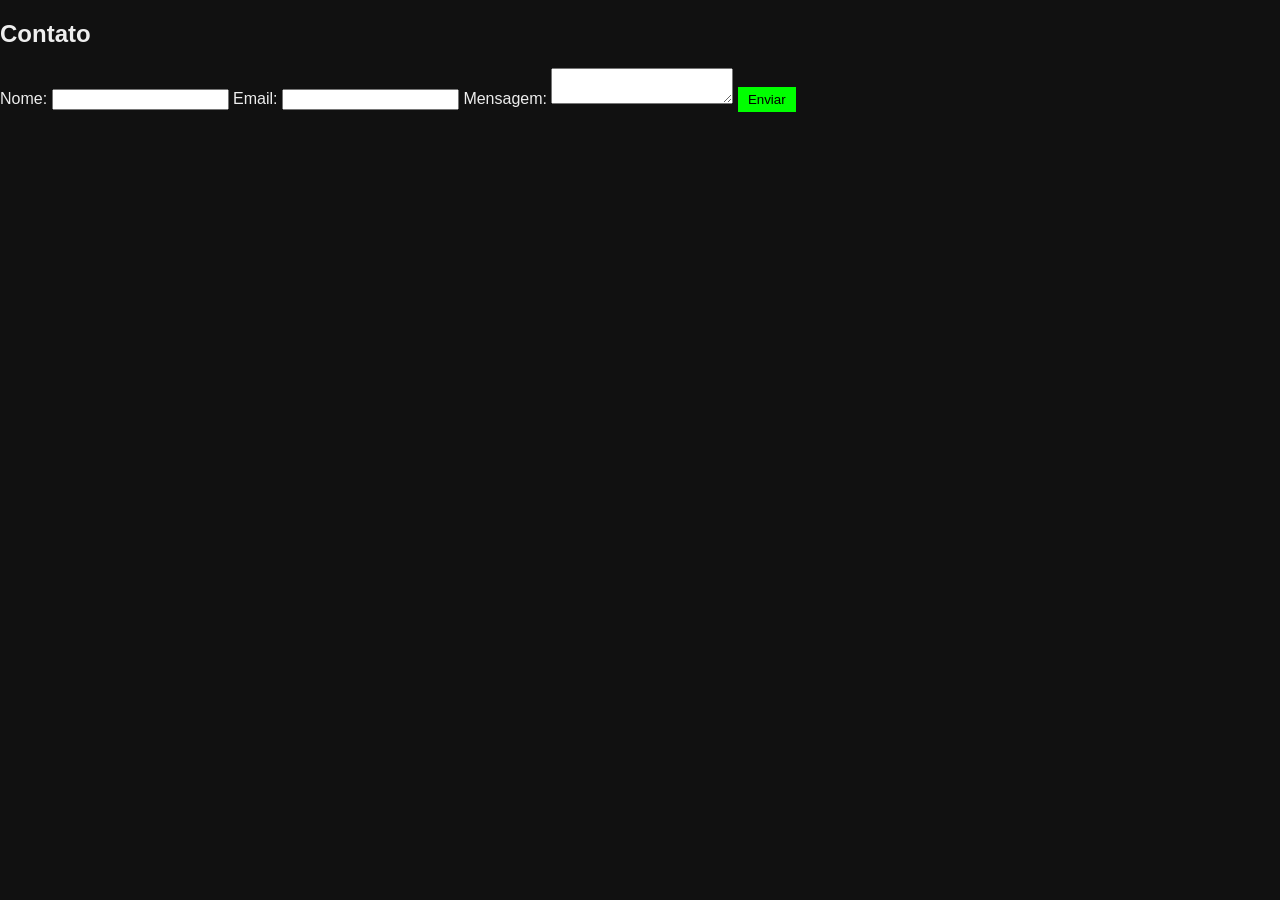
==== contato.html @ fbd82684 "primeiro upload do site" ====
<!DOCTYPE html>
<html lang="pt-br">
<head>
  <meta charset="UTF-8">
  <title>Sobre mim - Michel André</title>
  <link rel="stylesheet" href="style.css">
  <script src="script.js" defer></script>
</head>

<main>
  <h2>Contato</h2>
  <form id="contatoForm">
    <label>Nome:</label>
    <input type="text" id="nome" required>
    
    <label>Email:</label>
    <input type="email" id="email" required>
    
    <label>Mensagem:</label>
    <textarea id="mensagem" required></textarea>
    
    <button type="submit">Enviar</button>
  </form>
</main>
---- style.css ----
body {
  font-family: Arial, sans-serif;
  background-color: #111;
  color: #eee;
  margin: 0;
}

header {
  background-color: #222;
  padding: 10px;
}

nav ul {
  list-style: none;
  display: flex;
  gap: 20px;
}

nav a {
  color: #0f0; /* verde */
  text-decoration: none;
}

button {
  background: #0f0;
  border: none;
  padding: 5px 10px;
  cursor: pointer;
}

.light-theme {
  background-color: #f0f0f0;
  color: #222;
}

.light-theme nav a {
  color: #006400; /* verde escuro */
}
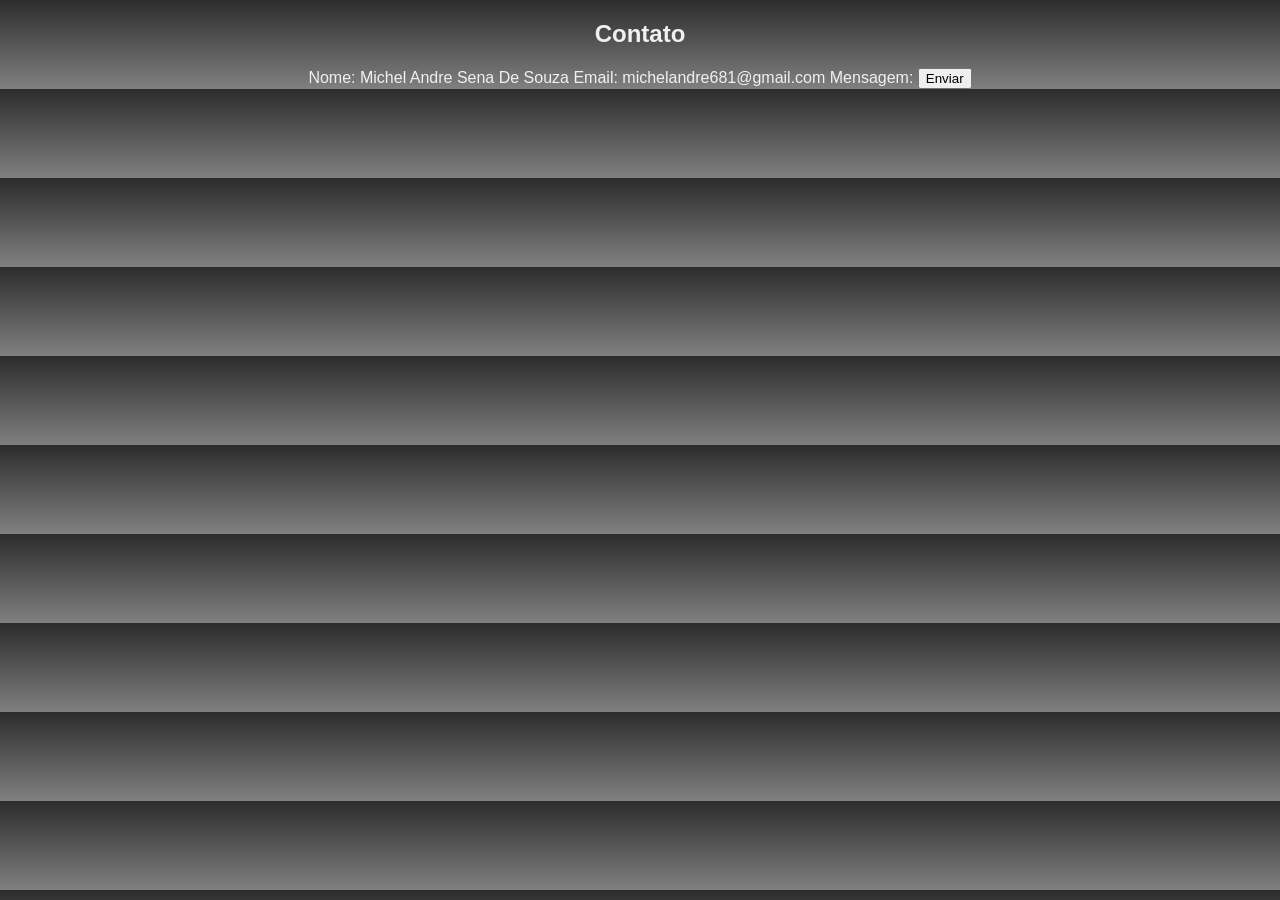
==== commit 7b3a5919: "novas alterações arquivos" ====
--- a/contato.html
+++ b/contato.html
@@ -10,14 +10,14 @@
 <main>
   <h2>Contato</h2>
   <form id="contatoForm">
-    <label>Nome:</label>
-    <input type="text" id="nome" required>
+    <label> Nome: Michel Andre Sena De Souza </label>
+   
     
-    <label>Email:</label>
-    <input type="email" id="email" required>
+    <label> Email: michelandre681@gmail.com </label>
+  
     
     <label>Mensagem:</label>
-    <textarea id="mensagem" required></textarea>
+    
     
     <button type="submit">Enviar</button>
   </form>
--- a/style.css
+++ b/style.css
@@ -1,38 +1,62 @@
+/* Fundo em degradê cinza */
 body {
+  margin: 0;
   font-family: Arial, sans-serif;
-  background-color: #111;
-  color: #eee;
-  margin: 0;
+  background: linear-gradient(to bottom, #2c2c2c, #808080); /* preto → cinza */
+  color: #f0f0f0;
+  display: flex;
+  flex-direction: column;
+  align-items: center; /* centraliza horizontalmente */
 }
 
+/* Cabeçalho e menu */
 header {
-  background-color: #222;
-  padding: 10px;
+  width: 100%;
+  background-color: #1a1a1a;
+  padding: 10px 0;
+  text-align: center; /* centraliza o conteúdo dentro do header */
 }
 
 nav ul {
   list-style: none;
-  display: flex;
+  display: inline-flex;
   gap: 20px;
+  margin: 0;
+  padding: 0;
 }
 
-nav a {
-  color: #0f0; /* verde */
+nav ul li a {
+  color: #f0f0f0;
   text-decoration: none;
+  font-weight: bold;
 }
 
-button {
-  background: #0f0;
-  border: none;
-  padding: 5px 10px;
-  cursor: pointer;
+nav ul li a:hover {
+  color: #b0b0b0;
 }
 
-.light-theme {
-  background-color: #f0f0f0;
-  color: #222;
+/* Botão de alternar tema */
+#toggleTheme {
+  background-color: #333;
+  color: #f0f0f0;
+  border: none;
+  padding: 8px 12px;
+  cursor: pointer;
+  margin-top: 10px;
 }
 
-.light-theme nav a {
-  color: #006400; /* verde escuro */
+#toggleTheme:hover {
+  background-color: #555;
 }
+
+/* Conteúdo principal centralizado */
+main {
+  flex: 1; /* ocupa o espaço disponível */
+  display: flex;
+  flex-direction: column;
+  justify-content: center; /* centraliza verticalmente */
+  align-items: center;     /* centraliza horizontalmente */
+  text-align: center;
+  width: 80%;
+  max-width: 800px;
+}
